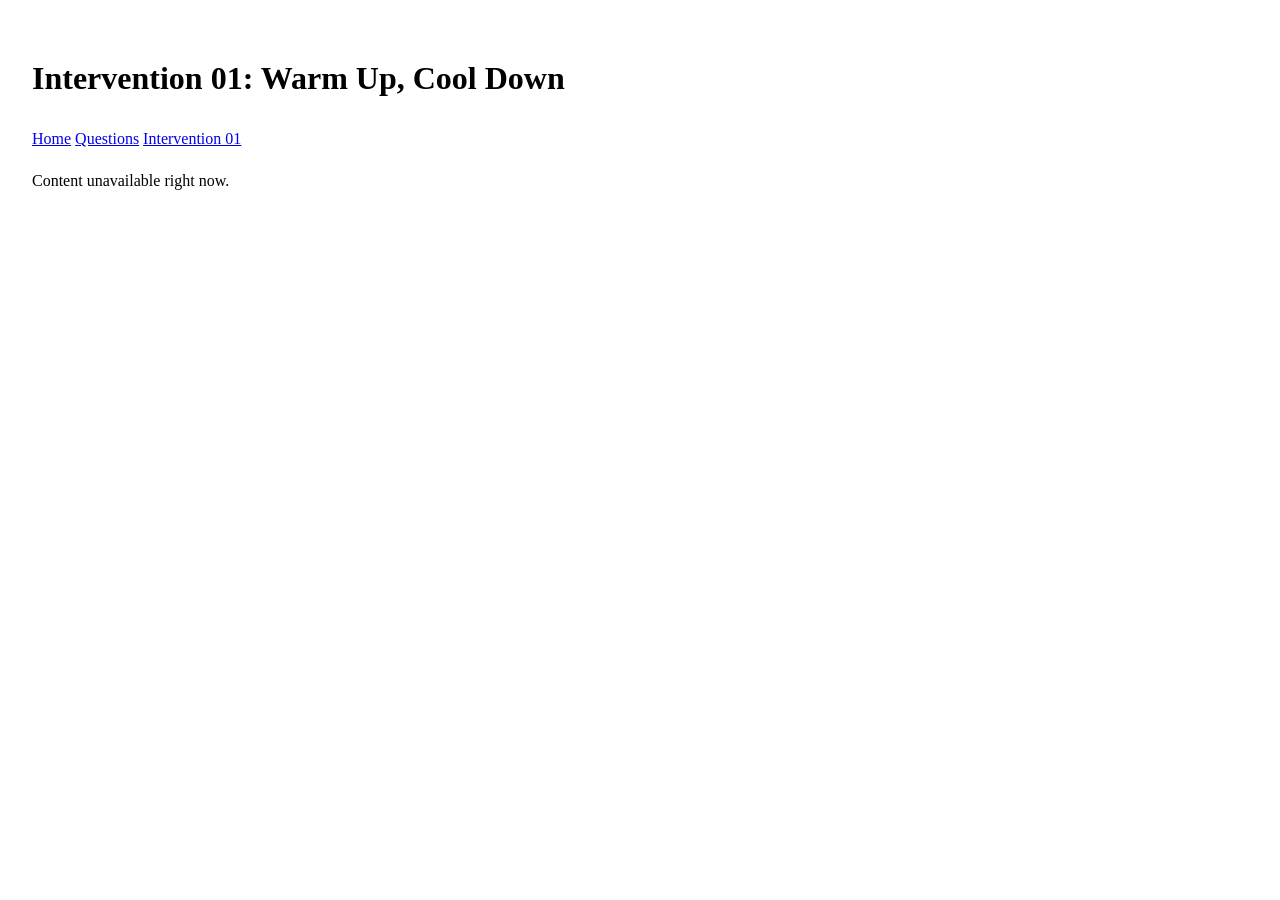
==== intervention-01.html @ 1a351031 "content upload" ====
<!DOCTYPE html>
<html lang="en">
  <head>
    <meta charset="utf-8" />
    <title>Interventions for a Design Practice</title>
    <meta name="description" content="" />
    <meta name="viewport" content="width=device-width, initial-scale=1" />
    <link
      rel="stylesheet"
      type="text/css"
      href="css/interventions-documentation-website.css"
    />
  </head>
  <body data-arena-channel="intervention-01">
    <header>
      <h1>Intervention 01: Warm Up, Cool Down</h1>
      <nav>
        <a href="index.html">Home</a>
        <a href="questions.html">Questions</a>
        <a href="intervention-01.html">Intervention 01</a>
      </nav>
    </header>

    <main id="arena-content">
      <p>Loading content...</p>
    </main>

    <script src="interventions-documentation-website.js"></script>
  </body>
</html>
---- css/interventions-documentation-website.css ----
body {
  background-color:rgb(255, 255, 255);
  font-family: Georgia, serif;
  line-height: 1.6;
  margin: 0;
  padding: 2rem;
}

main {
  max-width: 720px;
}

.arena-text,
.arena-image,
.arena-media {
  margin: 2rem 0;
}

.arena-image img,
.arena-media iframe {
  max-width: 100%;
  height: auto;
  display: block;
}
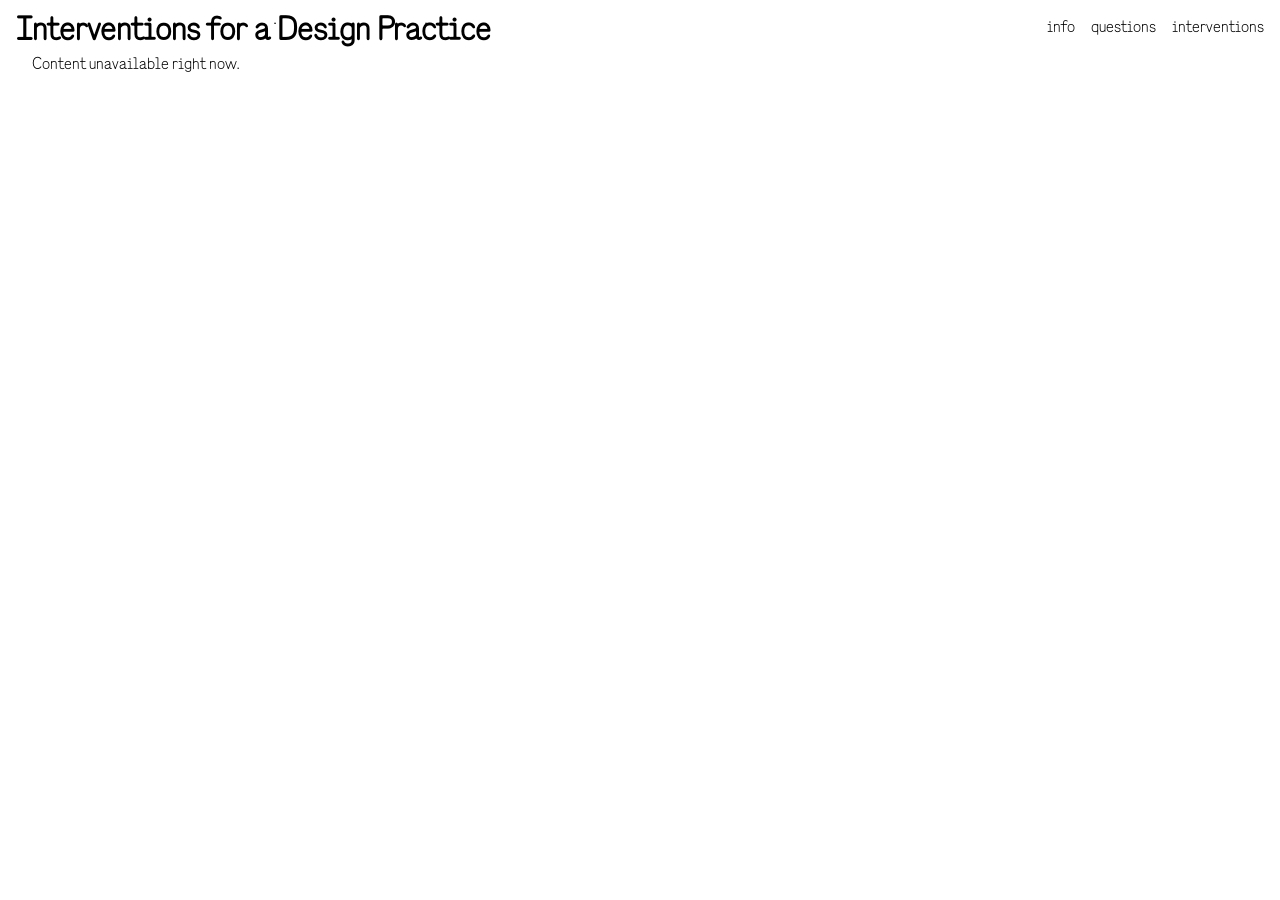
==== commit a8f4f9b7: "content update" ====
--- a/intervention-01.html
+++ b/intervention-01.html
@@ -12,14 +12,8 @@
     />
   </head>
   <body data-arena-channel="intervention-01">
-    <header>
-      <h1>Intervention 01: Warm Up, Cool Down</h1>
-      <nav>
-        <a href="index.html">Home</a>
-        <a href="questions.html">Questions</a>
-        <a href="intervention-01.html">Intervention 01</a>
-      </nav>
-    </header>
+    
+    <header id="site-header"></header>
 
     <main id="arena-content">
       <p>Loading content...</p>
--- a/css/interventions-documentation-website.css
+++ b/css/interventions-documentation-website.css
@@ -1,11 +1,37 @@
-
+@font-face {
+  font-family: "Venus Acier";
+  src: url("../fonts/venus-acier.otf") format("opentype");
+}
 
 body {
   background-color:rgb(255, 255, 255);
-  font-family: Georgia, serif;
-  line-height: 1.6;
+  font-family: "Venus Acier";
+  line-height: 1.5;
   margin: 0;
   padding: 2rem;
+  left: 1rem;
+}
+
+nav {
+  list-style-type: none;
+  text-transform: lowercase;
+  margin: 0;
+  padding: 0;
+  position: fixed;
+  top: 1rem; 
+  right: 1rem;
+  background-color: #ffffff;
+  display: flex;
+  gap: 1rem;
+}
+
+nav a {
+  color: inherit;
+  text-decoration: none;
+}
+
+nav a:hover {
+  text-decoration: underline;
 }
 
 main {
@@ -15,7 +41,7 @@
 .arena-text,
 .arena-image,
 .arena-media {
-  margin: 2rem 0;
+  margin: 1rem 0;
 }
 
 .arena-image img,
@@ -23,4 +49,30 @@
   max-width: 100%;
   height: auto;
   display: block;
+  border: 1px dashed #000000;
 }
+
+.arena-text a {
+  color: inherit;
+  text-decoration: none;
+}
+
+.arena-text a:hover {
+  text-decoration: underline;
+}
+
+h1 a {
+  font-family: "Venus Acier";
+  color: inherit;
+  text-decoration: none;
+  margin: 0;
+  padding: 0;
+  position: fixed;
+  top: .5rem; 
+  left: 1rem;
+}
+
+h2 {
+  font-family: "Venus Acier";
+  text-transform: uppercase;
+}
